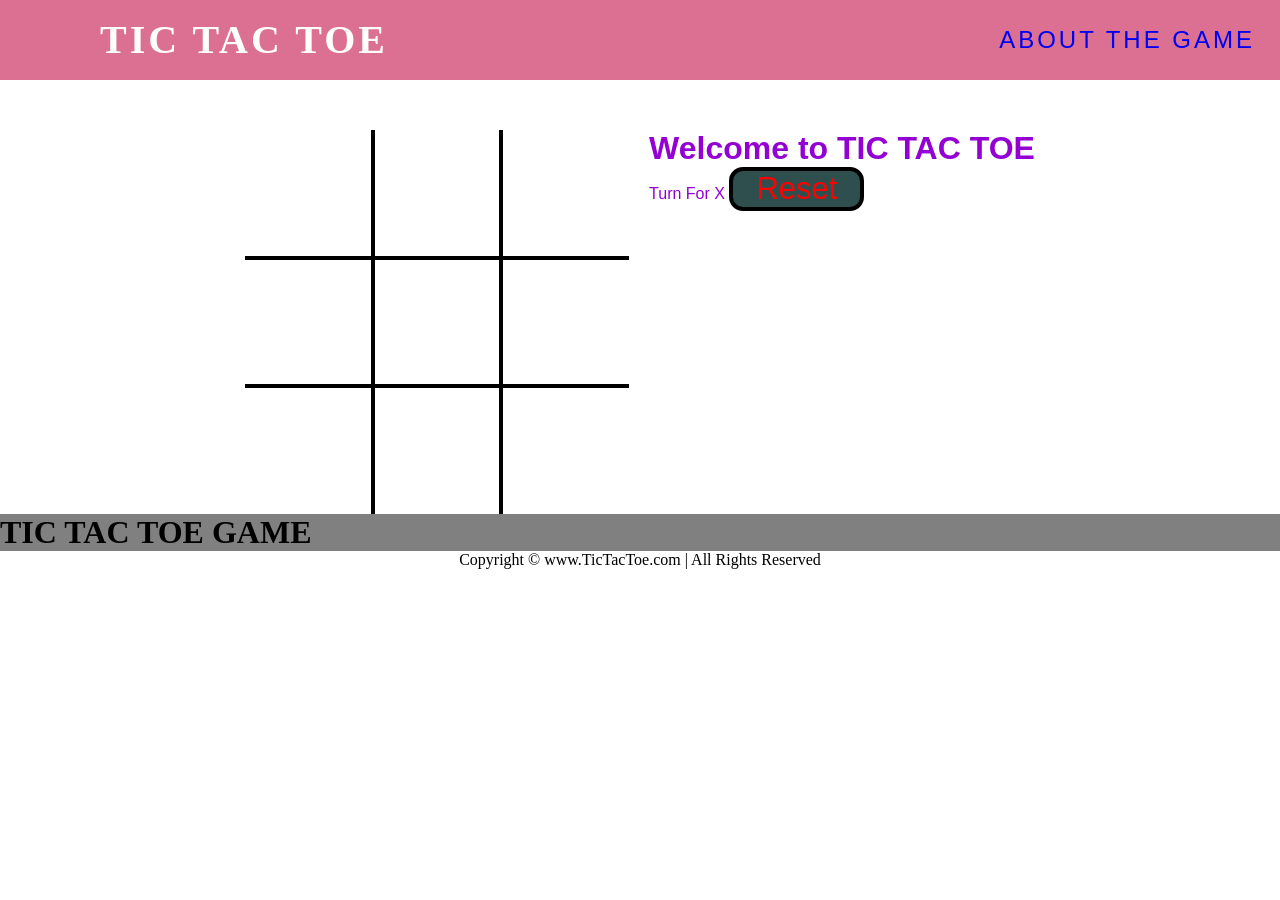
==== index.html @ 1e23d1c8 "first update" ====
<!DOCTYPE html>
<html lang="en">

<head>
    <meta charset="UTF-8">
    <meta http-equiv="X-UA-Compatible" content="IE=edge">
    <meta name="viewport" content="width=device-width, initial-scale=1.0">
    <title>TIC TAC TOE</title>
    <link rel="stylesheet" href="style1.css">
</head>
<body>
    <nav>
        <label class="logo"><strong>TIC TAC TOE</strong></label>
        <ul>
            <li><a href="About.html" target="_blank">ABOUT THE GAME</a></li>
        </ul>
    </nav>
    <div class="gamecontainer">
        <div class="container">
            <div class="box bt-0 bl-0"><span class="boxtext"></span></div>
            <div class="box bt-0"><span class="boxtext"></span></div>
            <div class="box bt-0 br-0"><span class="boxtext"></span></div>
            <div class="box bl-0"><span class="boxtext"></span></div>
            <div class="box "><span class="boxtext"></span></div>
            <div class="box br-0"><span class="boxtext"></span></div>
            <div class="box bl-0 bb-0"><span class="boxtext"></span></div>
            <div class="box bb-0"><span class="boxtext"></span></div>
            <div class="box bb-0 br-0"><span class="boxtext"></span></div>
        </div>
        <div class="gameinfo">
            <h1>Welcome to TIC TAC TOE</h1>
            <div>
                <span class="info">Turn For X</span>
                <button id="reset">Reset</button>
            </div>

        </div>
    </div>
    <footer>
        <div class="footer">
          <div class="first">
            <h3>TIC TAC TOE GAME</h3>
          </div>
        </div>
        <div class="footer-rights">
          Copyright &#169 www.TicTacToe.com | All Rights Reserved
        </div>
      </footer>
</body>
<script src="script.js"></script>
</html>
---- style1.css ----
* {
    margin: 0;
    box-sizing: border-box;
    padding: 0;
}

body {
    background-color: rgb(255, 255, 255);
}

nav {
    width: 100%;
    background-color: palevioletred;
    height: 80px;
}

label.logo {
    color: white;
    font-size: 2.5rem;
    font-family: cursive;
    line-height: 80px;
    margin: 0 100px;
    letter-spacing: 3px;
}

nav ul {
    list-style-type: none;
    padding-right: 15px;
    float: right;
}

nav ul li {
    color: white;
    font-size: 1.5rem;
    line-height: 80px;
    font-family: Impact, Haettenschweiler, 'Arial Narrow Bold', sans-serif;
    letter-spacing: 3px;
}

nav ul li a {
    text-decoration: none;
    padding: 4px 10px;
    border-color: black;
    text-shadow: 3rem;
}

nav ul li a:hover {
    background-color: rgb(255, 183, 207);
    border-radius: 5px;
}

.gamecontainer {

    display: flex;
    justify-content: center;
    margin-top: 50px;
}

.container {
    display: grid;
    grid-template-rows: repeat(3, 10vw);
    grid-template-columns: repeat(3, 10vw);
    font-family: sans-serif;
}

.box {
    border: 2px solid black;
    font-size: 8vw;
    cursor: pointer;
    display: flex;
    align-items: center;
    justify-content: center;
}

.box:hover {
    background-color: rgb(245, 85, 245);

}

.gameinfo {
    padding-left: 20px;
    font-family: sans-serif;
    color: darkviolet;
}

#reset {
    font-size: 31px;
    border-radius: 14px;
    padding-left: 23px;
    padding-right: 23px;
    border: black 4px solid;
    cursor: pointer;
    color: rgb(255, 0, 0);
    background-color: darkslategray;
    font-family: 'Franklin Gothic Medium', 'Arial Narrow', Arial, sans-serif, Cochin, Georgia, Times, 'Times New Roman', serif;

}

.bt-0 {
    border-top: 0;
}

.bl-0 {
    border-left: 0;
}

.br-0 {
    border-right: 0;
}

.bb-0 {
    border-bottom: 0;
}

.footer .first {
    background-color: rgb(128, 128, 128);
    display: flex;
    color: black;
    text-align: center;
}

.footer h3 {
    font-size: 2rem;
    text-align: center;
}

.footer-rights {
    text-align: center;
}
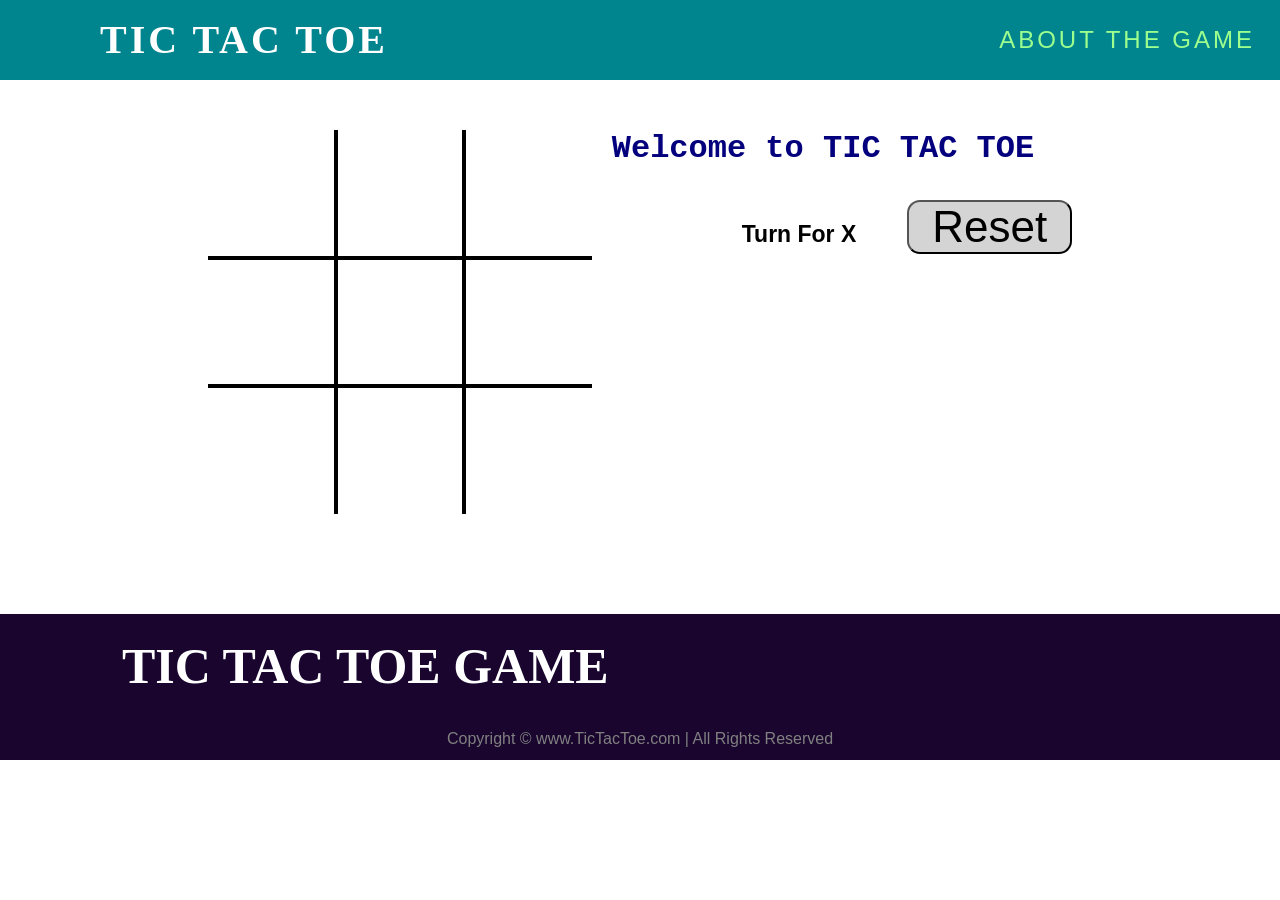
==== commit 060d5f64: "Some changes in html format and style and changed audio in js and fix…" ====
--- a/index.html
+++ b/index.html
@@ -12,7 +12,7 @@
     <nav>
         <label class="logo"><strong>TIC TAC TOE</strong></label>
         <ul>
-            <li><a href="About.html" target="_blank">ABOUT THE GAME</a></li>
+            <li><a href="about.html" target="_blank">ABOUT THE GAME</a></li>
         </ul>
     </nav>
     <div class="gamecontainer">
@@ -33,7 +33,6 @@
                 <span class="info">Turn For X</span>
                 <button id="reset">Reset</button>
             </div>
-
         </div>
     </div>
     <footer>
--- a/style1.css
+++ b/style1.css
@@ -10,7 +10,7 @@
 
 nav {
     width: 100%;
-    background-color: palevioletred;
+    background-color: #00858e;
     height: 80px;
 }
 
@@ -30,7 +30,6 @@
 }
 
 nav ul li {
-    color: white;
     font-size: 1.5rem;
     line-height: 80px;
     font-family: Impact, Haettenschweiler, 'Arial Narrow Bold', sans-serif;
@@ -42,11 +41,14 @@
     padding: 4px 10px;
     border-color: black;
     text-shadow: 3rem;
+    color:rgb(157, 255, 142);
 }
 
 nav ul li a:hover {
     background-color: rgb(255, 183, 207);
     border-radius: 5px;
+    color:white;
+    font-style: oblique;
 }
 
 .gamecontainer {
@@ -77,23 +79,30 @@
 
 }
 
-.gameinfo {
+.gameinfo h1{
     padding-left: 20px;
-    font-family: sans-serif;
-    color: darkviolet;
+    font-family:'Courier New', Courier, monospace;
+    color: rgb(4, 0, 125);
+    
 }
-
+.info{
+    font-size: 23px;
+    margin-left:150px;
+    font-weight: bold;
+    font-family:'Trebuchet MS', 'Lucida Sans Unicode', 'Lucida Grande', 'Lucida Sans', Arial, sans-serif;
+}
 #reset {
-    font-size: 31px;
-    border-radius: 14px;
+    font-size: 44px;
+    border-radius: 13px;
     padding-left: 23px;
+    margin-left: 47px;
     padding-right: 23px;
-    border: black 4px solid;
     cursor: pointer;
-    color: rgb(255, 0, 0);
-    background-color: darkslategray;
-    font-family: 'Franklin Gothic Medium', 'Arial Narrow', Arial, sans-serif, Cochin, Georgia, Times, 'Times New Roman', serif;
-
+    color: rgb(0, 0, 0);
+    background-color: #d4d4d4;
+    font-family: Verdana, Geneva, Tahoma, sans-serif;
+    margin-top: 33px;
+    font-weight: lighter;
 }
 
 .bt-0 {
@@ -112,18 +121,31 @@
     border-bottom: 0;
 }
 
-.footer .first {
-    background-color: rgb(128, 128, 128);
-    display: flex;
-    color: black;
-    text-align: center;
+@media (max-width: 700px) {
+     .gameinfo h1{
+            font-size: 22px;
+     }
 }
 
-.footer h3 {
-    font-size: 2rem;
-    text-align: center;
+footer {
+    background-color: #19052e;
+    margin-top: 100px;
 }
 
-.footer-rights {
+.footer {
+    display: flex;
+    padding: 23px 122px;
+}
+
+footer .first h3 {
     text-align: center;
+    color:white;
+    font-size: 50px;
+}
+
+footer .footer-rights {
+    text-align: center;
+    font-family: 'Lucida Sans', 'Lucida Sans Regular', 'Lucida Grande', 'Lucida Sans Unicode', Geneva, Verdana, sans-serif;
+    padding: 12px 0;
+    color: gray;
 }
